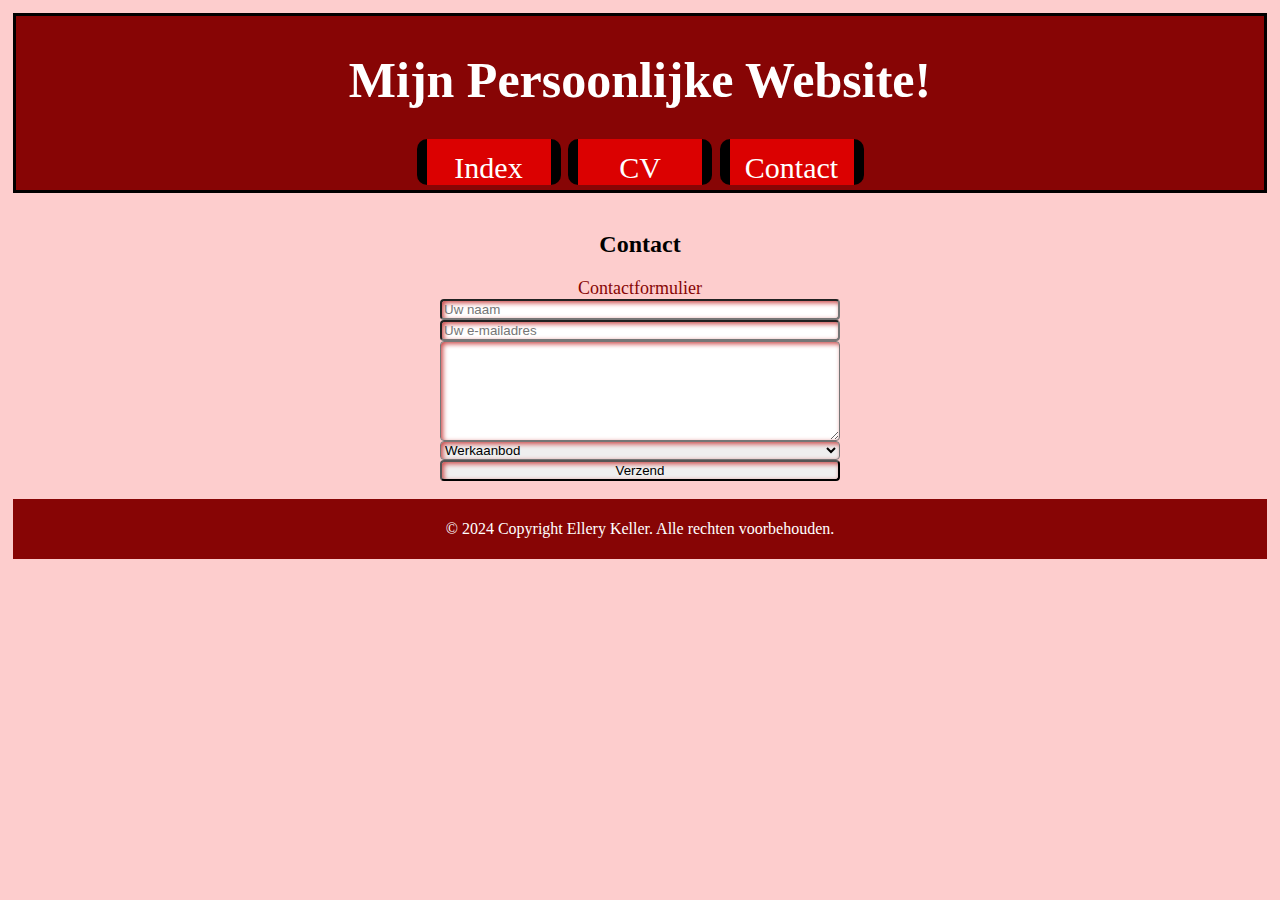
==== contact.html @ 2fdcc5a6 "Add files via upload" ====
<!DOCTYPE html>
<html lang="nl">
<head>
    <meta charset="UTF-8">
    <title>Persoonlijke Website</title>
    <link rel="stylesheet" href="main.css">
</head>
<body>
<header>
    <h1>Mijn Persoonlijke Website!</h1>
<nav>
    <a href="index.html">Index</a>
    <a href="mijncv.html">CV</a>
    <a href="contact.html">Contact</a>
</nav>
</header>
<br>
<h2 class="h2">Contact</h2>
<form class="form"> Contactformulier
    <input type="text" placeholder="Uw naam">
    <input type="email" placeholder="Uw e-mailadres">
    <textarea placeholder="Uw boodschap"> </textarea>
    <select>
    <option>Werkaanbod</option>
    <option>Advies</option>
    <option>Meer informatie</option>
    <option>Samenwerken</option>
    </select>
    <button>Verzend</button>
    </form>
<br>
<footer>
    <p>&copy; 2024 Copyright Ellery Keller. Alle rechten voorbehouden.</p>
</footer>
</body>
</html>
---- main.css ----
header {
    background-color: #870505;
    border-style: solid;
    border-color: black;
    color: rgb(255, 255, 255);
    text-align: center;
    font-size: 30px;
    padding: 5px;
}

header h1 {
    font-size: 50px;
    margin: 30px 0;
}

header nav a {
        color: white;
        text-decoration: none;
        display: inline-block;
        height: 22px;
        width: 100px;
        padding: 12px;
        text-align: center;
        color: white;
        border-left: 10px solid rgb(0, 0, 0);
        border-right: 10px solid rgb(0, 0, 0);
        background-color: rgba(255, 0, 0, 0.7);
        border-radius: 10px;
}

header nav a:hover {
        background-color: rgb(255, 221, 0);
        border-style: none;
}

.p1{
    background-color: #cb4949;
    text-align: center;
    font-style: italic;
    width: 350px;
    height: 50%;
    border-style: solid;
    border-color: rgb(0, 0, 0);
    border-radius: 18px;
    margin: 0 auto
}

table{
        border-collapse: collapse;
        background-color: #ffffff;
        width: 800px;
        margin: 0 auto;
        }

td, th{
        padding: 10px 5px;
        background-color:#cb4949;
        margin: 0 auto
        }

.h2 {
    text-align: center;
}

.form { 
    text-align: center;
    font-size: 18px; color: #870505;}input[type="text"], 
    input[type="email"], textarea, select, button{display: 
        block;margin: 15px 0px;width: 400px;box-sizing: 
        border-box;border-radius: 4px; 
        box-shadow: inset 2px 2px 5px #cb4949;
        margin: 0 auto
    }
    
.form textarea {
    height: 100px;
    padding: 5px 4px;
}

.form button:active {background-color: rgb(255, 221, 0);
    color: white;
    border-radius: 4px; 
    box-shadow: inset 2px 2px 5px blue;
}

.center {
    border-radius: 10px;
    display: block;
    margin-left: auto;
    margin-right: auto;
    width: 50%;

}

footer {
    background-color: #870505;
    color: rgb(255, 255, 255);
    text-align: center;
    padding: 5px;
}

body {
    background-color: #f5000032;
    padding: 5px;
}
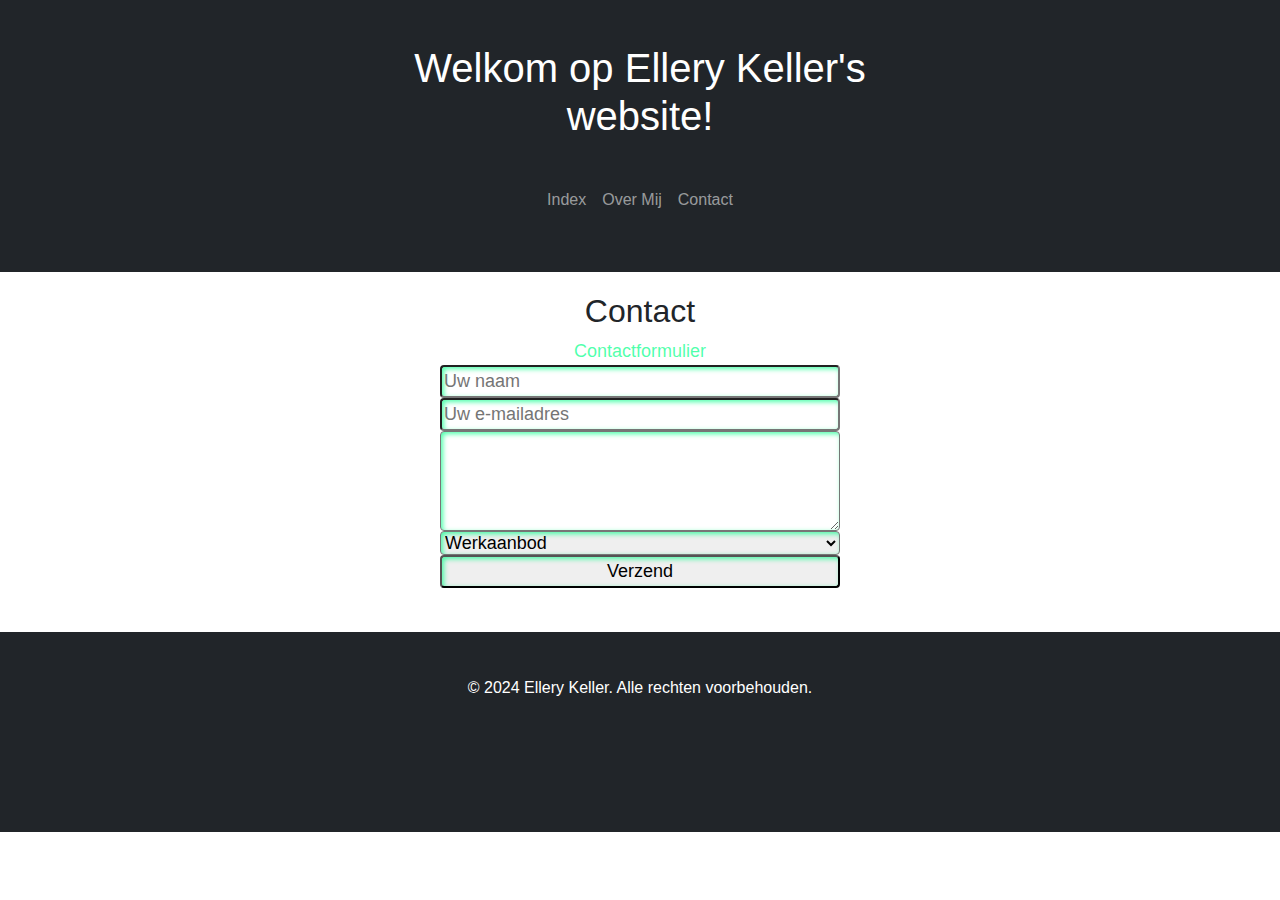
==== commit 6c8a9c7c: "Add files via upload" ====
--- a/contact.html
+++ b/contact.html
@@ -1,36 +1,140 @@
 <!DOCTYPE html>
-<html lang="nl">
+<html lang="NL">
 <head>
     <meta charset="UTF-8">
-    <title>Persoonlijke Website</title>
-    <link rel="stylesheet" href="main.css">
+    <meta name="viewport" content="width=device-width, initial-scale=1.0">
+    <title>Mijn Bootstrap-pagina</title>
+    <link href="https://cdn.jsdelivr.net/npm/bootstrap@5.3.0-alpha1/dist/css/bootstrap.min.css" rel="stylesheet">
+    <style>
+        body {
+            margin: 0;
+            padding: 0;
+            font-family: Arial, sans-serif;
+        }
+
+        header {
+            background-color: #333;
+            color: #fff;
+            padding: 20px;
+            text-align: center;
+        }
+
+        header nav a {
+            color: white;
+            text-decoration: none;
+            display: flex;
+            height: auto;
+            width: auto;
+            padding: 10px;
+            text-align: center;
+            color: white;
+            border-left: 10px solid rgb(0, 0, 0);
+            border-right: 10px solid rgb(0, 0, 0);
+            background-color: rgba(0, 255, 136, 0.7);
+            border-radius: 10px;
+        }
+
+        header nav a:hover {
+            background-color: rgb(0, 85, 255);
+            border-style: none;
+        }
+
+        footer {
+            background-color: #333;
+            color: #fff;
+            padding: 20px;
+            text-align: center;
+            width: 100%;
+            min-height: 200px;
+        }
+
+        .container {
+            max-width: 100%;
+            margin: 0 auto;
+            padding: 20px;
+        }
+
+        .form { 
+            text-align: center;
+            font-size: 18px; color: rgba(0, 255, 136, 0.7);}input[type="text"], 
+            input[type="email"], textarea, select, button{display: 
+                block;margin: 15px 0px;width: 400px;box-sizing: 
+                border-box;border-radius: 4px; 
+                box-shadow: inset 2px 2px 5px rgba(0, 255, 136, 0.7);
+                margin: 0 auto
+        }
+    
+        .form textarea {
+            height: 100px;
+            padding: 5px 4px;
+        }
+
+        .form button:active {background-color: rgb(255, 221, 0);
+            color: white;
+            border-radius: 4px; 
+            box-shadow: inset 2px 2px 5px blue;
+        }
+
+        .h2 {
+            text-align: center;
+        }
+
+        @media (min-width: 576px) {
+            .container {
+                max-width: 576px;
+            }
+        }
+    </style>
 </head>
 <body>
-<header>
-    <h1>Mijn Persoonlijke Website!</h1>
-<nav>
-    <a href="index.html">Index</a>
-    <a href="mijncv.html">CV</a>
-    <a href="contact.html">Contact</a>
-</nav>
-</header>
-<br>
-<h2 class="h2">Contact</h2>
-<form class="form"> Contactformulier
-    <input type="text" placeholder="Uw naam">
-    <input type="email" placeholder="Uw e-mailadres">
-    <textarea placeholder="Uw boodschap"> </textarea>
-    <select>
-    <option>Werkaanbod</option>
-    <option>Advies</option>
-    <option>Meer informatie</option>
-    <option>Samenwerken</option>
+    <header class="bg-dark text-white py-4 mt-auto">
+        <div class="container">
+            <h1>Welkom op Ellery Keller's website!</h1>
+            <br>
+            <nav class="navbar navbar-expand-lg navbar-dark">
+                <button class="navbar-toggler" type="button" data-bs-toggle="collapse" data-bs-target="#navbarNav" aria-controls="navbarNav" aria-expanded="false" aria-label="Toggle navigation">
+                    <span class="navbar-toggler-icon"></span>
+                </button>
+                <div class="collapse navbar-collapse justify-content-center" id="navbarNav">
+                    <ul class="navbar-nav">
+                        <li class="nav-item">
+                            <a class="nav-link" href="index.html">Index</a>
+                        </li>
+                        <li class="nav-item">
+                            <a class="nav-link" href="overmij.html">Over Mij</a>
+                        </li>
+                        <li class="nav-item">
+                            <a class="nav-link" href="contact.html">Contact</a>
+                        </li>
+                    </ul>
+                </div>
+            </nav>
+        </div>
+    </header>
+
+    <div class="container">
+        <h2 class="h2">Contact</h2>
+        <form class="form"> Contactformulier
+        <input type="text" placeholder="Uw naam">
+        <input type="email" placeholder="Uw e-mailadres">
+        <textarea placeholder="Uw bericht"> </textarea>
+        <select>
+        <option>Werkaanbod</option>
+        <option>Advies</option>
+        <option>Meer informatie</option>
+        <option>Samenwerken</option>
     </select>
     <button>Verzend</button>
     </form>
-<br>
-<footer>
-    <p>&copy; 2024 Copyright Ellery Keller. Alle rechten voorbehouden.</p>
-</footer>
+    </div>
+
+    <br>
+    <footer class="bg-dark text-white py-4 mt-auto">
+        <div class="container text-center">
+            <p>&copy; 2024 Ellery Keller. Alle rechten voorbehouden.</p>
+        </div>
+    </footer>
+
+    <script src="https://cdn.jsdelivr.net/npm/bootstrap@5.3.0-alpha1/dist/js/bootstrap.bundle.min.js"></script>
 </body>
-</html>+</html>
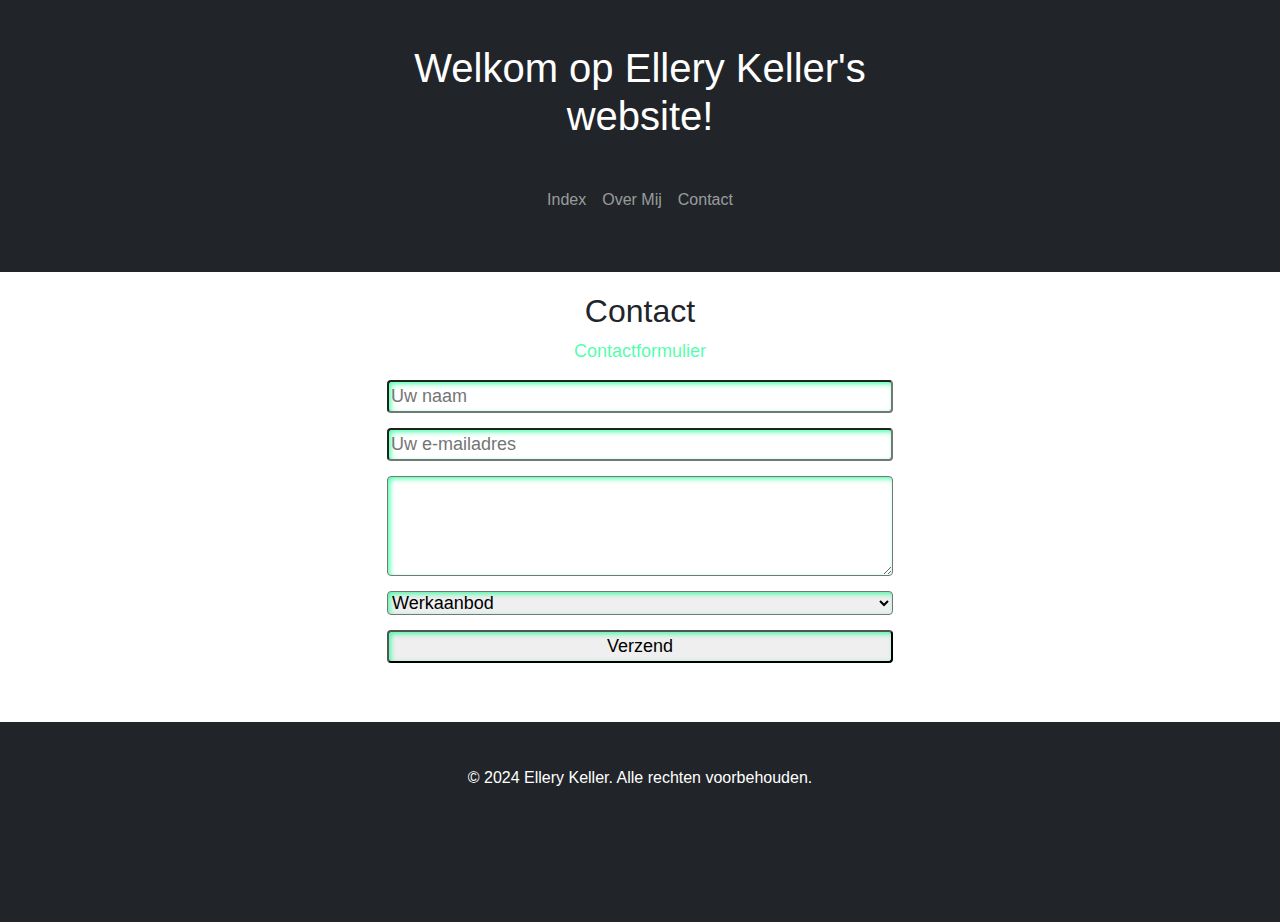
==== commit 9becb9b0: "Update contact.html" ====
--- a/contact.html
+++ b/contact.html
@@ -54,14 +54,24 @@
             padding: 20px;
         }
 
-        .form { 
-            text-align: center;
-            font-size: 18px; color: rgba(0, 255, 136, 0.7);}input[type="text"], 
-            input[type="email"], textarea, select, button{display: 
-                block;margin: 15px 0px;width: 400px;box-sizing: 
-                border-box;border-radius: 4px; 
-                box-shadow: inset 2px 2px 5px rgba(0, 255, 136, 0.7);
-                margin: 0 auto
+        .form {
+        text-align: center;
+        font-size: 18px;
+        color: rgba(0, 255, 136, 0.7);
+        }
+
+        input[type="text"],
+        input[type="email"],
+        textarea,
+        select,
+        button {
+            display: block;
+            margin: 15px auto; /* Updated to center the elements */
+            width: calc(100% - 30px); /* Updated to fit within container with 15px margin on both sides */
+            box-sizing: border-box;
+            border-radius: 4px;
+            box-shadow: inset 2px 2px 5px rgba(0, 255, 136, 0.7);
+
         }
     
         .form textarea {
@@ -69,7 +79,8 @@
             padding: 5px 4px;
         }
 
-        .form button:active {background-color: rgb(255, 221, 0);
+        .form button:active {
+            background-color: rgb(255, 221, 0);
             color: white;
             border-radius: 4px; 
             box-shadow: inset 2px 2px 5px blue;
